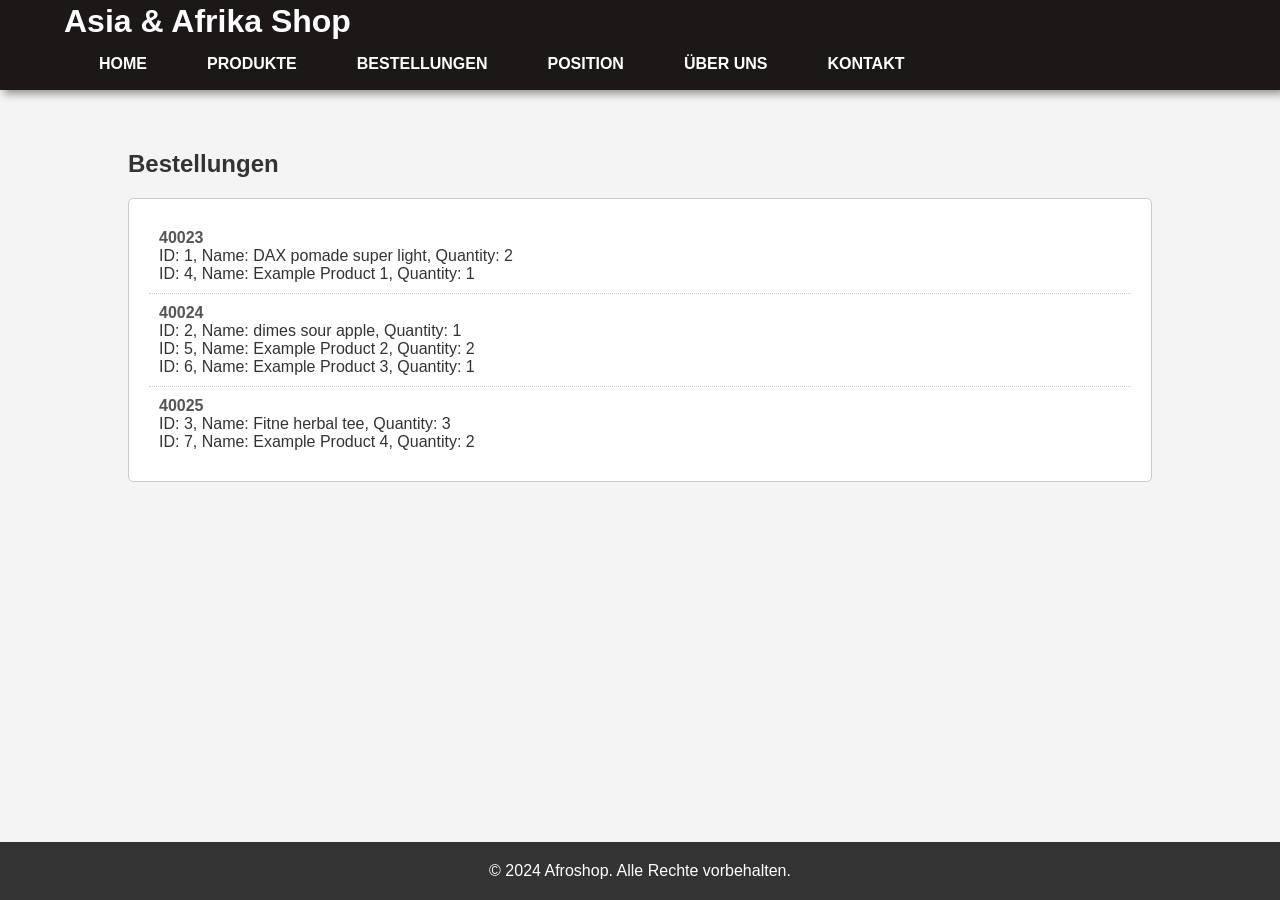
==== SWE2_Projekt/bestellungen.html @ 9b8e69be "Add files via upload" ====
<!DOCTYPE html>
<html lang="de">
<head>
    <meta charset="UTF-8">
    <meta name="viewport" content="width=device-width, initial-scale=1.0">
    <title>Bestellungen</title>
    <style>
        * {
            margin: 0;
            padding: 0;
            box-sizing: border-box;
            font-family: 'Roboto', sans-serif;
        }

        html, body {
            height: 100%;
            margin: 0;
            padding: 0;
            font-family: Arial, sans-serif;
            background-color: #f4f4f4;
            color: #333;
        }

        body {
            display: flex;
            flex-direction: column;
        }

        .container {
            flex: 1;
            width: 80%;
            margin: auto;
        }

        header {
            z-index: 10;
            height: 90px;
            width: 100%;
            background-color: #1c1818;
            color: #fff;
            position: fixed;
            top: 0;
            left: 0;
            box-shadow: 4px 4px 8px rgba(0, 0, 0, 0.4);
            font-weight: 600;
            display: flex;
            justify-content: space-between;
            align-items: center;
            padding: 0 5%;
        }

        header a {
            color: #fff;
            text-decoration: none;
            text-transform: uppercase;
            font-size: 16px;
        }

        header ul {
            list-style: none;
            display: flex;
            margin: 0;
        }

        header li {
            display: inline;
            padding: 15px 25px;
            margin-left: 10px;
            border-radius: 8px;
            cursor: pointer;
        }

        header li:hover {
            background-color: #424247;
        }

        header .shopping {
            position: relative;
        }

        header .shopping img {
            width: 40px;
        }

        header .shopping span {
            background: red;
            border-radius: 50%;
            display: flex;
            justify-content: center;
            align-items: center;
            color: #fff;
            position: absolute;
            top: -5px;
            left: 100%;
            padding: 3px 10px;
        }

        .list {
            margin: 150px auto 20px;
            overflow: hidden;
        }

        .list h2 {
            text-align: left;
            margin-bottom: 20px;
            color: #333;
            font-size: 24px;
        }

        #orderlist {
            background: #fff;
            padding: 20px;
            list-style: none;
            border: #ccc 1px solid;
            border-radius: 5px;
        }

        #orderlist li {
            padding: 10px;
            border-bottom: #ccc 1px dotted;
            text-align: left;
        }

        #orderlist li:last-child {
            border-bottom: none;
        }

        .ordern {
            font-weight: bold;
            color: #555;
            display: inline-block;
            width: 100px;
        }

        footer {
            background: #333;
            color: #fff;
            text-align: center;
            padding: 20px;
            margin-top: auto;
        }
    </style>
</head>
<body>
    <header>
        <div class="container">
            <h1>Asia & Afrika Shop</h1>
            <nav>
                <ul>
                    <li><a href="index1.html">Home</a></li>
                    <li><a href="produkte.html">Produkte</a></li>
                    <li><a href="bestellungen.html">Bestellungen</a></li>
                    <li><a href="position.html">Position</a></li>
                    <li><a href="ueber.html">Über uns</a></li>
                    <li><a href="kontakt.html">Kontakt</a></li>
                </ul>
            </nav>
        </div>
    </header>
    <div class="container">
        <div class="list">
            <h2>Bestellungen</h2>
            <ul id="orderlist">
            <li>
              <span class="ordern">40023</span><br>
                ID: 1, Name: DAX pomade super light, Quantity: 2<br>
                ID: 4, Name: Example Product 1, Quantity: 1<br>
            </li>
            <li>
              <span class="ordern">40024</span><br>
                ID: 2, Name: dimes sour apple, Quantity: 1<br>
                ID: 5, Name: Example Product 2, Quantity: 2<br>
                ID: 6, Name: Example Product 3, Quantity: 1<br>
            </li>
            <li>
              <span class="ordern">40025</span><br>
                ID: 3, Name: Fitne herbal tee, Quantity: 3<br>
                ID: 7, Name: Example Product 4, Quantity: 2<br>
            </li>
        </ul>
        </div>
    </div>
    <footer>
        <p>&copy; 2024 Afroshop. Alle Rechte vorbehalten.</p>
    </footer>
    <script src="script.js"></script>
</body>
</html>
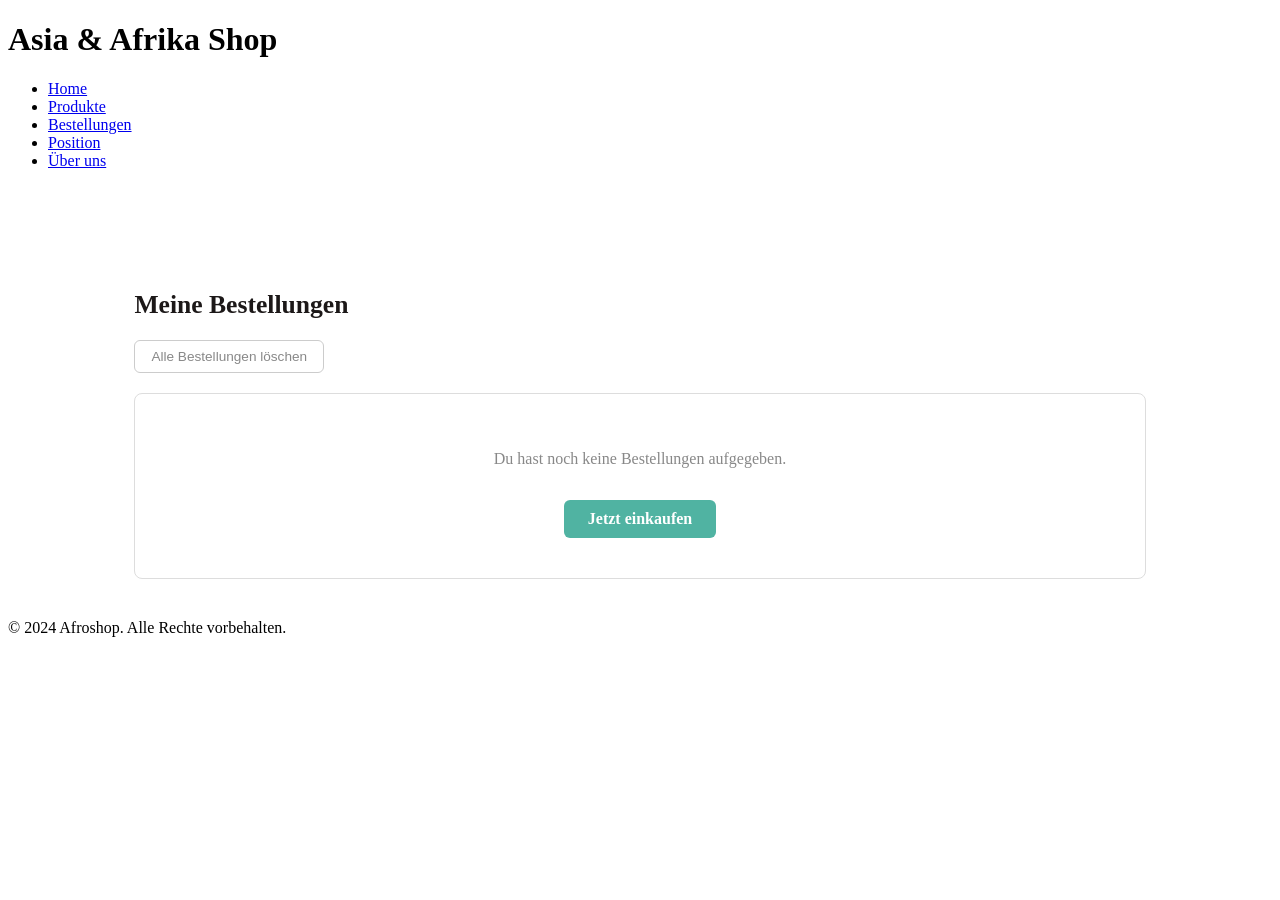
==== commit 4a1435f5: "Update bestellungen.html" ====
--- a/SWE2_Projekt/bestellungen.html
+++ b/SWE2_Projekt/bestellungen.html
@@ -3,148 +3,160 @@
 <head>
     <meta charset="UTF-8">
     <meta name="viewport" content="width=device-width, initial-scale=1.0">
-    <title>Bestellungen</title>
+    <title>Bestellungen – Afroshop</title>
+    <link rel="stylesheet" href="main.css">
     <style>
-        * {
-            margin: 0;
-            padding: 0;
-            box-sizing: border-box;
-            font-family: 'Roboto', sans-serif;
-        }
-
-        html, body {
-            height: 100%;
-            margin: 0;
-            padding: 0;
-            font-family: Arial, sans-serif;
-            background-color: #f4f4f4;
-            color: #333;
-        }
-
-        body {
-            display: flex;
-            flex-direction: column;
-        }
-
-        .container {
-            flex: 1;
+        .orders-section {
+            margin: 120px auto 40px;
             width: 80%;
-            margin: auto;
-        }
-
-        header {
-            z-index: 10;
-            height: 90px;
-            width: 100%;
-            background-color: #1c1818;
+        }
+
+        .orders-section h2 {
+            font-size: 1.6rem;
+            margin-bottom: 20px;
+            color: #1c1818;
+        }
+
+        .keine-bestellungen {
+            background: #fff;
+            border: 1px solid #ddd;
+            border-radius: 8px;
+            padding: 40px;
+            text-align: center;
+            color: #888;
+        }
+
+        .keine-bestellungen a {
+            display: inline-block;
+            margin-top: 16px;
+            padding: 10px 24px;
+            background-color: #50b3a2;
             color: #fff;
-            position: fixed;
-            top: 0;
-            left: 0;
-            box-shadow: 4px 4px 8px rgba(0, 0, 0, 0.4);
+            text-decoration: none;
+            border-radius: 6px;
             font-weight: 600;
+            transition: background-color 0.2s;
+        }
+
+        .keine-bestellungen a:hover {
+            background-color: #3b8c78;
+        }
+
+        .bestellung-card {
+            background: #fff;
+            border: 1px solid #ddd;
+            border-radius: 8px;
+            margin-bottom: 20px;
+            overflow: hidden;
+        }
+
+        .bestellung-header {
             display: flex;
             justify-content: space-between;
             align-items: center;
-            padding: 0 5%;
-        }
-
-        header a {
+            background-color: #1c1818;
             color: #fff;
-            text-decoration: none;
-            text-transform: uppercase;
-            font-size: 16px;
-        }
-
-        header ul {
+            padding: 14px 20px;
+        }
+
+        .bestellung-header .bestell-nr {
+            font-weight: 700;
+            font-size: 1rem;
+            color: #50b3a2;
+        }
+
+        .bestellung-header .bestell-datum {
+            font-size: 0.85rem;
+            color: #aaa;
+        }
+
+        .bestellung-artikel {
             list-style: none;
+            padding: 0;
+        }
+
+        .bestellung-artikel li {
+            display: grid;
+            grid-template-columns: 70px 1fr auto auto;
+            align-items: center;
+            gap: 16px;
+            padding: 12px 20px;
+            border-bottom: 1px solid #f0f0f0;
+        }
+
+        .bestellung-artikel li:last-child {
+            border-bottom: none;
+        }
+
+        .bestellung-artikel img {
+            width: 60px;
+            height: 60px;
+            object-fit: cover;
+            border-radius: 4px;
+        }
+
+        .artikel-name {
+            font-weight: 500;
+            font-size: 0.95rem;
+        }
+
+        .artikel-menge {
+            color: #888;
+            font-size: 0.9rem;
+        }
+
+        .artikel-preis {
+            font-weight: 600;
+            color: #333;
+            white-space: nowrap;
+        }
+
+        .bestellung-footer {
             display: flex;
-            margin: 0;
-        }
-
-        header li {
-            display: inline;
-            padding: 15px 25px;
-            margin-left: 10px;
-            border-radius: 8px;
+            justify-content: space-between;
+            align-items: center;
+            padding: 14px 20px;
+            background-color: #f9f9f9;
+            border-top: 1px solid #eee;
+        }
+
+        .bestellung-footer .status {
+            font-size: 0.85rem;
+            color: #50b3a2;
+            font-weight: 600;
+        }
+
+        .bestellung-footer .gesamt {
+            font-size: 1.1rem;
+            font-weight: 700;
+            color: #1c1818;
+        }
+
+        .alle-loeschen {
+            margin-bottom: 20px;
+        }
+
+        .alle-loeschen button {
+            background: none;
+            border: 1px solid #ccc;
+            padding: 8px 16px;
+            border-radius: 6px;
             cursor: pointer;
-        }
-
-        header li:hover {
-            background-color: #424247;
-        }
-
-        header .shopping {
-            position: relative;
-        }
-
-        header .shopping img {
-            width: 40px;
-        }
-
-        header .shopping span {
-            background: red;
-            border-radius: 50%;
-            display: flex;
-            justify-content: center;
-            align-items: center;
-            color: #fff;
-            position: absolute;
-            top: -5px;
-            left: 100%;
-            padding: 3px 10px;
-        }
-
-        .list {
-            margin: 150px auto 20px;
-            overflow: hidden;
-        }
-
-        .list h2 {
-            text-align: left;
-            margin-bottom: 20px;
-            color: #333;
-            font-size: 24px;
-        }
-
-        #orderlist {
-            background: #fff;
-            padding: 20px;
-            list-style: none;
-            border: #ccc 1px solid;
-            border-radius: 5px;
-        }
-
-        #orderlist li {
-            padding: 10px;
-            border-bottom: #ccc 1px dotted;
-            text-align: left;
-        }
-
-        #orderlist li:last-child {
-            border-bottom: none;
-        }
-
-        .ordern {
-            font-weight: bold;
-            color: #555;
-            display: inline-block;
-            width: 100px;
-        }
-
-        footer {
-            background: #333;
-            color: #fff;
-            text-align: center;
-            padding: 20px;
-            margin-top: auto;
+            color: #888;
+            font-size: 0.85rem;
+            transition: all 0.2s;
+        }
+
+        .alle-loeschen button:hover {
+            border-color: #e07b39;
+            color: #e07b39;
         }
     </style>
 </head>
 <body>
     <header>
         <div class="container">
-            <h1>Asia & Afrika Shop</h1>
+            <h1>Asia &amp; Afrika Shop</h1>
             <nav>
                 <ul>
                     <li><a href="index1.html">Home</a></li>
@@ -152,37 +164,78 @@
                     <li><a href="bestellungen.html">Bestellungen</a></li>
                     <li><a href="position.html">Position</a></li>
                     <li><a href="ueber.html">Über uns</a></li>
-                    <li><a href="kontakt.html">Kontakt</a></li>
                 </ul>
             </nav>
         </div>
     </header>
-    <div class="container">
-        <div class="list">
-            <h2>Bestellungen</h2>
-            <ul id="orderlist">
-            <li>
-              <span class="ordern">40023</span><br>
-                ID: 1, Name: DAX pomade super light, Quantity: 2<br>
-                ID: 4, Name: Example Product 1, Quantity: 1<br>
-            </li>
-            <li>
-              <span class="ordern">40024</span><br>
-                ID: 2, Name: dimes sour apple, Quantity: 1<br>
-                ID: 5, Name: Example Product 2, Quantity: 2<br>
-                ID: 6, Name: Example Product 3, Quantity: 1<br>
-            </li>
-            <li>
-              <span class="ordern">40025</span><br>
-                ID: 3, Name: Fitne herbal tee, Quantity: 3<br>
-                ID: 7, Name: Example Product 4, Quantity: 2<br>
-            </li>
-        </ul>
+
+    <div class="orders-section">
+        <h2>Meine Bestellungen</h2>
+        <div class="alle-loeschen">
+            <button onclick="alleLoeschen()">Alle Bestellungen löschen</button>
         </div>
+        <div id="bestellungen-container"></div>
     </div>
+
     <footer>
-        <p>&copy; 2024 Afroshop. Alle Rechte vorbehalten.</p>
+        <div class="container">
+            <p>&copy; 2024 Afroshop. Alle Rechte vorbehalten.</p>
+        </div>
     </footer>
-    <script src="script.js"></script>
+
+    <script>
+        function bestellungenAnzeigen() {
+            var container = document.getElementById('bestellungen-container');
+            var bestellungen = JSON.parse(localStorage.getItem('afroshop_bestellungen') || '[]');
+
+            if (bestellungen.length === 0) {
+                container.innerHTML = `
+                    <div class="keine-bestellungen">
+                        <p>Du hast noch keine Bestellungen aufgegeben.</p>
+                        <a href="produkte.html">Jetzt einkaufen</a>
+                    </div>`;
+                return;
+            }
+
+            // Neueste Bestellung zuerst
+            var sortiert = bestellungen.slice().reverse();
+
+            container.innerHTML = sortiert.map(function (bestellung) {
+                var artikelHTML = bestellung.artikel.map(function (item) {
+                    return `
+                        <li>
+                            <img src="img/${item.image}" alt="${item.name}">
+                            <span class="artikel-name">${item.name}</span>
+                            <span class="artikel-menge">x${item.quantity}</span>
+                            <span class="artikel-preis">${(item.price * item.quantity).toFixed(2)} €</span>
+                        </li>`;
+                }).join('');
+
+                return `
+                    <div class="bestellung-card">
+                        <div class="bestellung-header">
+                            <span class="bestell-nr">${bestellung.id}</span>
+                            <span class="bestell-datum">${bestellung.datum} um ${bestellung.uhrzeit}</span>
+                        </div>
+                        <ul class="bestellung-artikel">
+                            ${artikelHTML}
+                        </ul>
+                        <div class="bestellung-footer">
+                            <span class="status">✓ Bestellung eingegangen</span>
+                            <span class="gesamt">Gesamt: ${bestellung.gesamtpreis} €</span>
+                        </div>
+                    </div>`;
+            }).join('');
+        }
+
+        function alleLoeschen() {
+            if (confirm('Alle Bestellungen wirklich löschen?')) {
+                localStorage.removeItem('afroshop_bestellungen');
+                bestellungenAnzeigen();
+            }
+        }
+
+        bestellungenAnzeigen();
+    </script>
 </body>
 </html>
